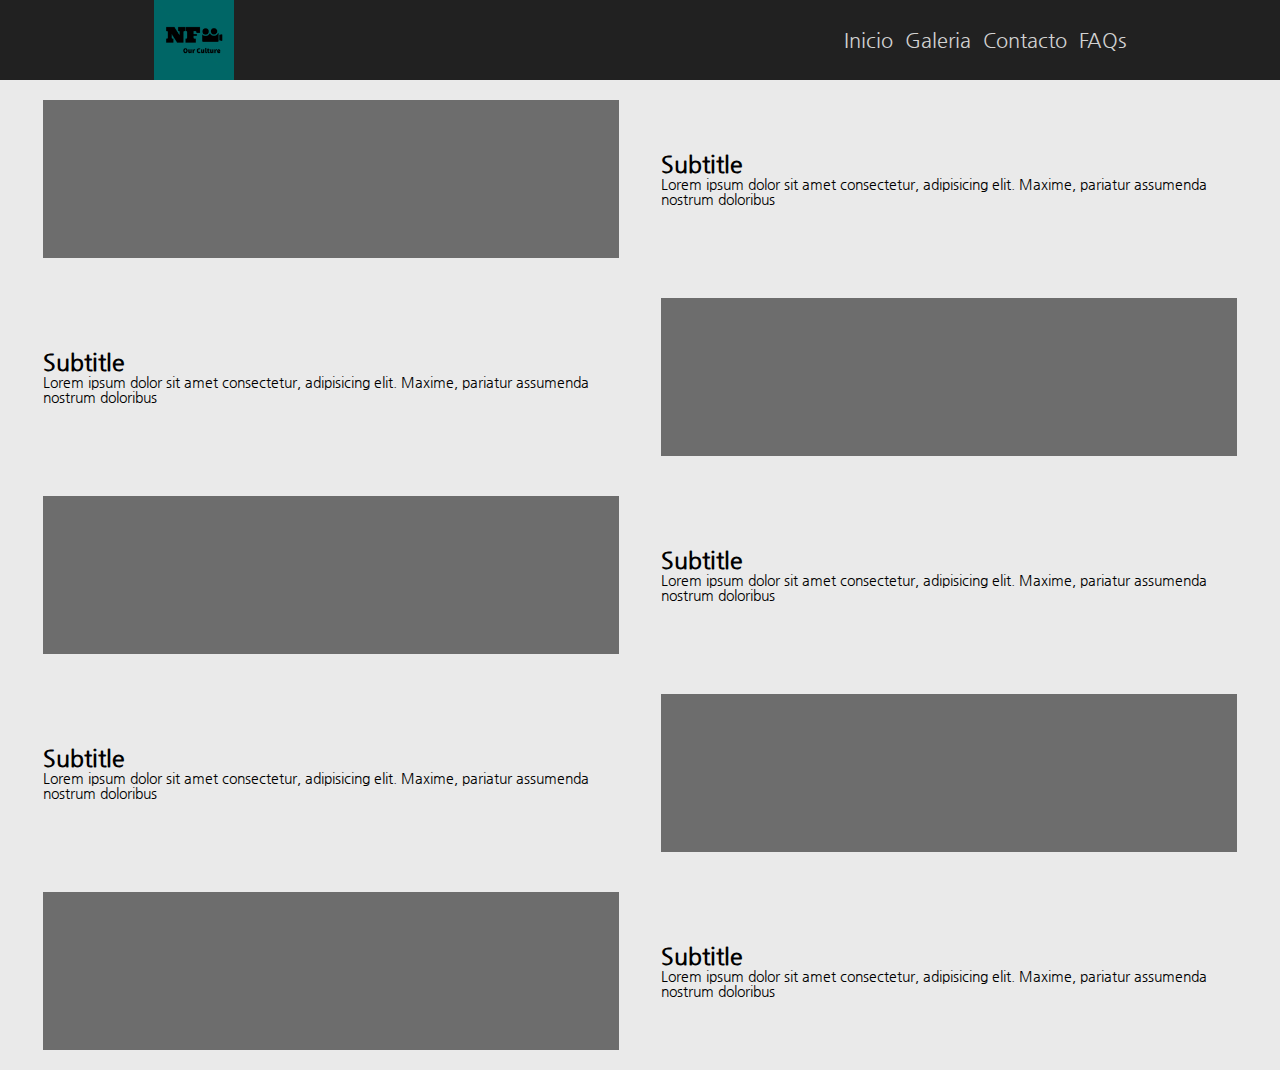
==== gallery.html @ 98c71629 "Gallery base done - mobile" ====
<!DOCTYPE html>
<html lang="en">
<head>
    <meta charset="UTF-8">
    <meta http-equiv="X-UA-Compatible" content="IE=edge">
    <meta name="viewport" content="width=device-width, initial-scale=1.0">
    <title>Native Films - Galería</title>
    <link rel="stylesheet" href="css/g-style.css">
    <link rel="stylesheet" href="css/tablet.css" media="screen and (min-width: 700px">
    <link rel="stylesheet" href="css/desktop.css" media="screen and (min-width: 1000px">
</head>
<body>
    <header>
        <img id="header-logo" src="img/logo.png" alt="NFlogo">
        <ul id="header-menu">
            <li><a href="index.html">Inicio</a></li>
            <li><a href="gallery.html">Galeria</a></li>
            <li><a href="">Contacto</a></li>
            <li><a href="">FAQs</a></li>
        </ul>
    </header>

    <main>

        <section id="section1">
            <div class="img-container"></div>
            <div class="text-container">
                <h3>Subtitle</h3>
                <p>Lorem ipsum dolor sit amet consectetur, adipisicing elit. Maxime, pariatur assumenda nostrum doloribus</p>
            </div>
        </section>

        <section id="section2">
            <div class="text-container">
                <h3>Subtitle</h3>
                <p>Lorem ipsum dolor sit amet consectetur, adipisicing elit. Maxime, pariatur assumenda nostrum doloribus</p>
            </div>
            <div class="img-container"></div>
        </section>

        <section id="section3">
            <div class="img-container"></div>
            <div class="text-container">
                <h3>Subtitle</h3>
                <p>Lorem ipsum dolor sit amet consectetur, adipisicing elit. Maxime, pariatur assumenda nostrum doloribus</p>
            </div>
        </section>

        <section id="section4">
            <div class="text-container">
                <h3>Subtitle</h3>
                <p>Lorem ipsum dolor sit amet consectetur, adipisicing elit. Maxime, pariatur assumenda nostrum doloribus</p>
            </div>
            <div class="img-container"></div>
        </section>

        <section id="section5">
            <div class="img-container"></div>
            <div class="text-container">
                <h3>Subtitle</h3>
                <p>Lorem ipsum dolor sit amet consectetur, adipisicing elit. Maxime, pariatur assumenda nostrum doloribus</p>
            </div>
        </section>

    </main>

</body>
</html>
---- css/g-style.css ----
/* GLOBAL */
* {
  box-sizing: border-box;
  margin: 0;
  padding: 0;
}
html {
  font-size: 10px;
  background-color: var(--not-white);
}
@font-face {
  font-family: Nanum Gothic;
  src: url(../fonts/NanumGothic-Regular.ttf);
}
@font-face {
  font-family: Nanum Gothic Bold;
  src: url(../fonts/NanumGothic-Bold.ttf);
}
@font-face {
  font-family: Nanum Gothic Bolder;
  src: url(../fonts/NanumGothic-ExtraBold.ttf);
}
@font-face {
  font-family: Antonio;
  src: url(../fonts/Antonio-VariableFont_wght.ttf);
}
@font-face {
  font-family: Daughter;
  src: url(../fonts/ArchitectsDaughter-Regular.ttf);
}
/* COLORS */
:root {
  --jet: #212121;
  --deep-gray: #484848;
  --light-gray: #8a8a8a;
  --dim-white: #d2d2d2;
  --not-white: #eaeaea;
  --wood: #38281b;
  --ocean: #0d1a2b;
  --deep-reef: #1b2f38;
}
/* SCROLLBAR */
/* width */
::-webkit-scrollbar {
  width: 8px;
}
/* track */
::-webkit-scrollbar-track {
  background: var(--dim-white);
}
::-webkit-scrollbar-thumb {
  background: var(--deep-gray);
}
::-webkit-scrollbar-thumb:hover {
  background: var(--jet);
}

/* HEADER */

header {
  position: fixed;
  display: flex;
  justify-content: space-between;
  height: 8rem;
  background: var(--jet);
  width: 100%;
  z-index: 10;
}
header #header-logo {
  margin: 0 0 0 5vw;
  height: 100%;
}
header #header-menu {
  display: flex;
  list-style: none;
  align-items: center;
  margin: 0 5vw 0 0;
}
header #header-menu li {
  margin: 0 0 0 0.8rem;
  font-size: 1.3rem;
}
header #header-menu li a {
  text-decoration: none;
  font-family: "Nanum Gothic";
  color: var(--dim-white);
}
header #header-menu li a:hover {
  font-family: "Nanum Gothic Bolder";
  color: var(--not-white);
}

/* MAIN */

main {
  padding-top: 8rem;
}

main section {
  display: flex;
  height: 22vh;
  width: 100%;
  align-items: center;
  justify-content: space-evenly;
}
main section .img-container {
  height: 80%;
  width: 45vw;
  background: #00000088;
}
main section .text-container {
  width: 45vw;
  overflow-y: auto;
  font-family: "Nanum Gothic";
}
main section .text-container h3 {
  font-size: 2.5vh;
}
main section .text-container p {
  font-size: 1.5vh;
}
---- css/tablet.css ----
/* HEADER */
header #header-logo {
  margin: 0 0 0 10vw;
  height: 100%;
}

header #header-menu {
  margin: 0 10vw 0 0;
}
header #header-menu li {
  margin: 0 0 0 1rem;
  font-size: 2rem;
}

/* LANDING */

main #main-landing h1 {
  font-size: 8rem;
}
main #main-landing span {
  font-size: 4rem;
}

/* NOSOTROS */

#main-nosotros {
  padding: 0 10vw;
  background-image: none;
  color: var(--jet);
}
#main-nosotros h2 {
  font-size: 2rem;
}
#main-nosotros p {
  font-size: 1.6rem;
}
#main-nosotros #main-nosotros-imgcont {
  display: flex;
  justify-content: space-between;
  padding-bottom: 5vh;
}

/* CLIENTES */
#main-clientes #main-clientes-logocont {
  padding: 0 10vw;
}
#main-clientes #main-clientes-logocont img {
  width: 25%;
  margin: 1rem 4%;
}
#main-clientes #main-clientes-logocont .b2 {
  display: block;
}

/* RECONOCIMIENTOS */

#main-reconocimientos {
  padding: 0 10vw;
  background-image: none;
  color: var(--jet);
}
#main-reconocimientos h2 {
  font-size: 2rem;
}
#main-reconocimientos p {
  font-size: 1.6rem;
}
#main-reconocimientos #main-reconocimientos-imgcont {
  display: flex;
  justify-content: space-around;
  padding-bottom: 5vh;
}

/* CONTACTO */

#main-contacto h2 {
  font-size: 2rem;
}
#main-contacto #main-contacto-list {
  padding: 0 10vw 5vh 10vw;
}
#main-contacto #main-contacto-list li {
  padding: 4vh 0;
  width: 30%;
}
#main-contacto #main-contacto-list li a {
  display: flex;
}
#main-contacto #main-contacto-list li a p {
  text-align: left;
  padding-left: 2vw;
  display: block;
}
#main-contacto #main-contacto-list li a img {
  width: 30%;
}
---- css/desktop.css ----
/* HEADER */
header #header-logo {
  margin: 0 0 0 12vw;
  height: 100%;
}

header #header-menu {
  margin: 0 12vw 0 0;
}
header #header-menu li {
  margin: 0 0 0 1.2rem;
  font-size: 2rem;
}

/* LANDING */

main #main-landing h1 {
  font-size: 12rem;
}
main #main-landing span {
  font-size: 5rem;
}

/* NOSOTROS */

#main-nosotros {
  padding: 0 12vw;
  line-height: 3.5rem;
}
#main-nosotros h2 {
  font-size: 2.5rem;
}
#main-nosotros p {
  font-size: 1.8rem;
}
#main-nosotros #main-nosotros-imgcont div {
  height: 25rem;
}

/* CLIENTES */
#main-clientes #main-clientes-logocont {
  padding: 0 12vw;
}
#main-clientes #main-clientes-logocont img {
  width: 10%;
  margin: 1rem 3%;
  opacity: 0.7;
  transition: 0.3s;
}
#main-clientes #main-clientes-logocont img:hover {
  opacity: 1;
}
#main-clientes #main-clientes-logocont .b2,
.b3 {
  display: block;
}
#main-clientes #main-clientes-logocont img {
  border-radius: 3rem;
}

/* RECONOCIMIENTOS */

#main-reconocimientos {
  padding: 0 12vw;
  line-height: 3.5rem;
}
#main-reconocimientos h2 {
  font-size: 2.5rem;
}
#main-reconocimientos p {
  font-size: 1.8rem;
}
#main-reconocimientos #main-reconocimientos-imgcont div {
  height: 25rem;
}

/* CONTACTO */

#main-contacto h2 {
  font-size: 2.5rem;
}
#main-contacto #main-contacto-list {
  padding: 0 12vw 5vh 12vw;
}
#main-contacto #main-contacto-list li {
  padding: 6vh 0;
}
#main-contacto #main-contacto-list li a img {
  width: 25%;
}
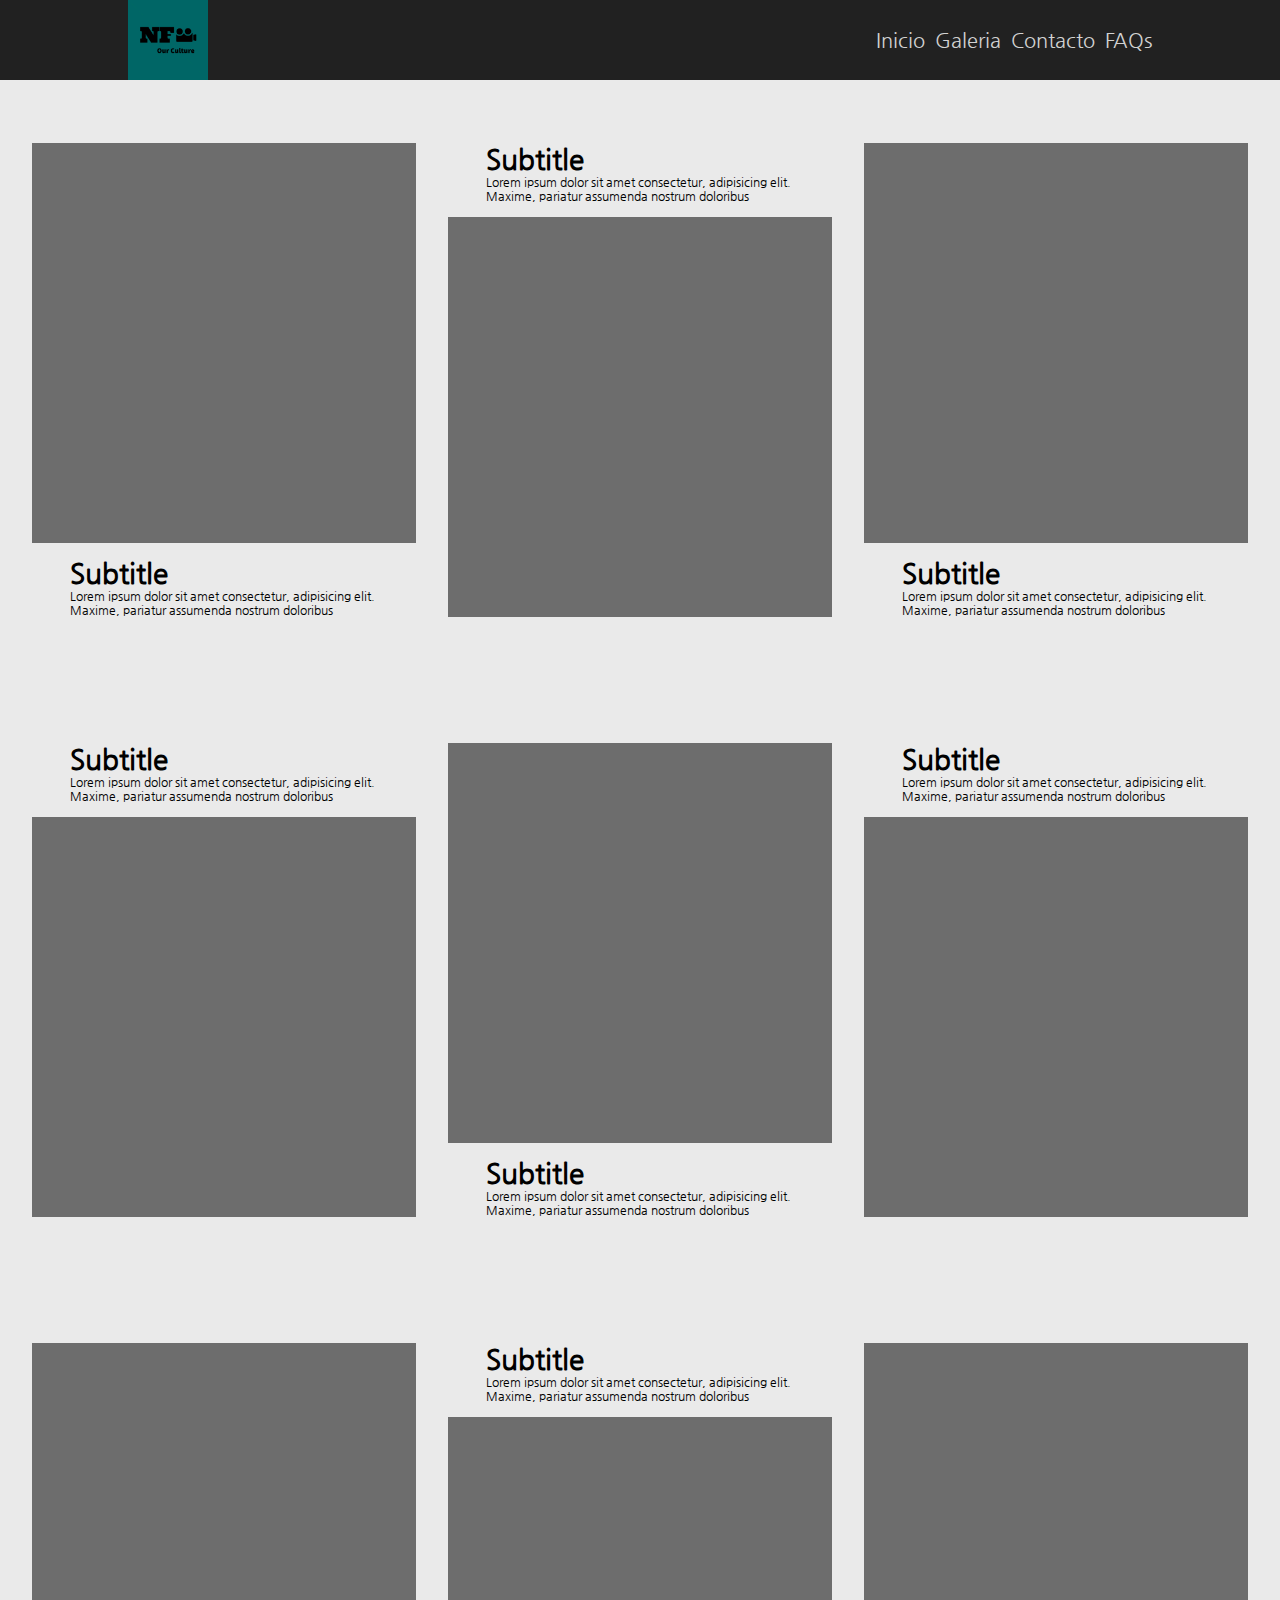
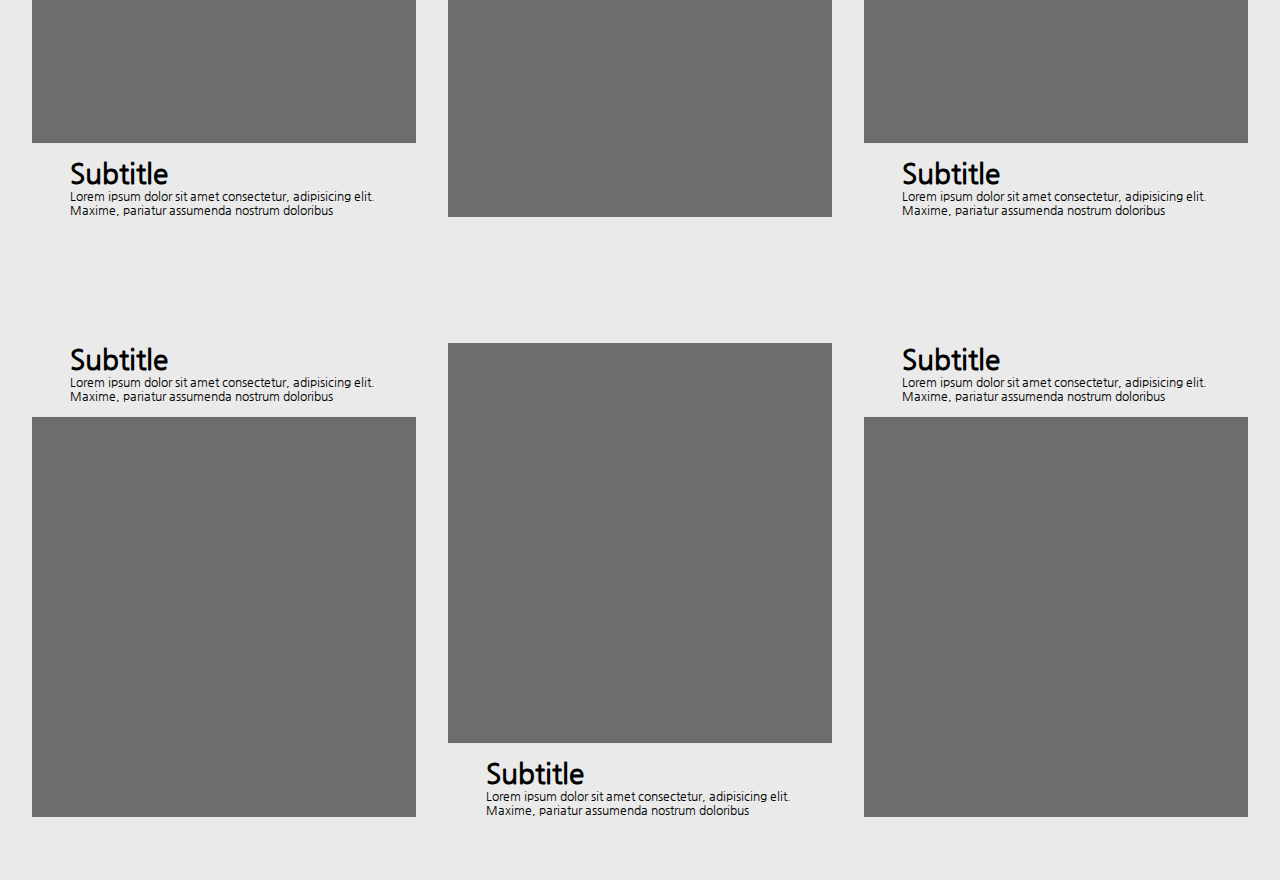
==== commit 98ebee1c: "Gallery is now responsive to tablet and desktop checked" ====
--- a/gallery.html
+++ b/gallery.html
@@ -6,8 +6,8 @@
     <meta name="viewport" content="width=device-width, initial-scale=1.0">
     <title>Native Films - Galería</title>
     <link rel="stylesheet" href="css/g-style.css">
-    <link rel="stylesheet" href="css/tablet.css" media="screen and (min-width: 700px">
-    <link rel="stylesheet" href="css/desktop.css" media="screen and (min-width: 1000px">
+    <link rel="stylesheet" href="css/g-tablet.css" media="screen and (min-width: 700px">
+    <link rel="stylesheet" href="css/g-desktop.css" media="screen and (min-width: 1000px">
 </head>
 <body>
     <header>
@@ -62,6 +62,62 @@
             </div>
         </section>
 
+        <section id="section6">
+            <div class="text-container">
+                <h3>Subtitle</h3>
+                <p>Lorem ipsum dolor sit amet consectetur, adipisicing elit. Maxime, pariatur assumenda nostrum doloribus</p>
+            </div>
+            <div class="img-container"></div>
+        </section>
+
+        <section id="section7">
+            <div class="img-container"></div>
+            <div class="text-container">
+                <h3>Subtitle</h3>
+                <p>Lorem ipsum dolor sit amet consectetur, adipisicing elit. Maxime, pariatur assumenda nostrum doloribus</p>
+            </div>
+        </section>
+
+        <section id="section8">
+            <div class="text-container">
+                <h3>Subtitle</h3>
+                <p>Lorem ipsum dolor sit amet consectetur, adipisicing elit. Maxime, pariatur assumenda nostrum doloribus</p>
+            </div>
+            <div class="img-container"></div>
+        </section>
+
+        <section id="section9">
+            <div class="img-container"></div>
+            <div class="text-container">
+                <h3>Subtitle</h3>
+                <p>Lorem ipsum dolor sit amet consectetur, adipisicing elit. Maxime, pariatur assumenda nostrum doloribus</p>
+            </div>
+        </section>
+
+        <section id="section10">
+            <div class="text-container">
+                <h3>Subtitle</h3>
+                <p>Lorem ipsum dolor sit amet consectetur, adipisicing elit. Maxime, pariatur assumenda nostrum doloribus</p>
+            </div>
+            <div class="img-container"></div>
+        </section>
+
+        <section id="section11">
+            <div class="img-container"></div>
+            <div class="text-container">
+                <h3>Subtitle</h3>
+                <p>Lorem ipsum dolor sit amet consectetur, adipisicing elit. Maxime, pariatur assumenda nostrum doloribus</p>
+            </div>
+        </section>
+
+        <section id="section12">
+            <div class="text-container">
+                <h3>Subtitle</h3>
+                <p>Lorem ipsum dolor sit amet consectetur, adipisicing elit. Maxime, pariatur assumenda nostrum doloribus</p>
+            </div>
+            <div class="img-container"></div>
+        </section>
+
     </main>
 
 </body>
--- a/css/g-style.css
+++ b/css/g-style.css
@@ -93,6 +93,8 @@
 /* MAIN */
 
 main {
+  display: flex;
+  flex-direction: column;
   padding-top: 8rem;
 }
 
--- a/css/g-tablet.css
+++ b/css/g-tablet.css
@@ -0,0 +1,46 @@
+/* HEADER */
+
+header #header-logo {
+  margin: 0 0 0 10vw;
+  height: 100%;
+}
+header #header-menu {
+  margin: 0 10vw 0 0;
+}
+header #header-menu li {
+  margin: 0 0 0 1rem;
+  font-size: 2rem;
+}
+
+/* MAIN */
+
+main {
+  flex-direction: row;
+  flex-wrap: wrap;
+  justify-content: space-evenly;
+  padding-top: 8rem;
+}
+
+main section {
+  display: flex;
+  height: 20rem;
+  width: 50%;
+  align-items: center;
+  justify-content: space-evenly;
+}
+main section .img-container {
+  height: 80%;
+  width: 45%;
+  background: #00000088;
+}
+main section .text-container {
+  width: 45%;
+  overflow-y: auto;
+  font-family: "Nanum Gothic";
+}
+main section .text-container h3 {
+  font-size: 2.8rem;
+}
+main section .text-container p {
+  font-size: 1.2rem;
+}
--- a/css/g-desktop.css
+++ b/css/g-desktop.css
@@ -0,0 +1,55 @@
+/* HEADER */
+
+header {
+  position: fixed;
+  display: flex;
+  justify-content: space-between;
+  height: 8rem;
+  background: var(--jet);
+  width: 100%;
+  z-index: 10;
+}
+header #header-logo {
+  margin: 0 0 0 10vw;
+  height: 100%;
+}
+header #header-menu {
+  margin: 0 10vw 0 0;
+}
+header #header-menu li {
+  margin: 0 0 0 1rem;
+  font-size: 2rem;
+}
+
+/* MAIN */
+
+main {
+  flex-direction: row;
+  flex-wrap: wrap;
+  justify-content: space-evenly;
+  padding-top: 8rem;
+}
+
+main section {
+  /* background: #1c1c1c55; */
+  flex-direction: column;
+  height: 50rem;
+  width: 30%;
+  margin: 5rem 0;
+}
+main section .img-container {
+  height: 40rem;
+  width: 100%;
+  background: #00000088;
+}
+main section .text-container {
+  width: 80%;
+  overflow-y: auto;
+  font-family: "Nanum Gothic";
+}
+main section .text-container h3 {
+  font-size: 2.8rem;
+}
+main section .text-container p {
+  font-size: 1.2rem;
+}
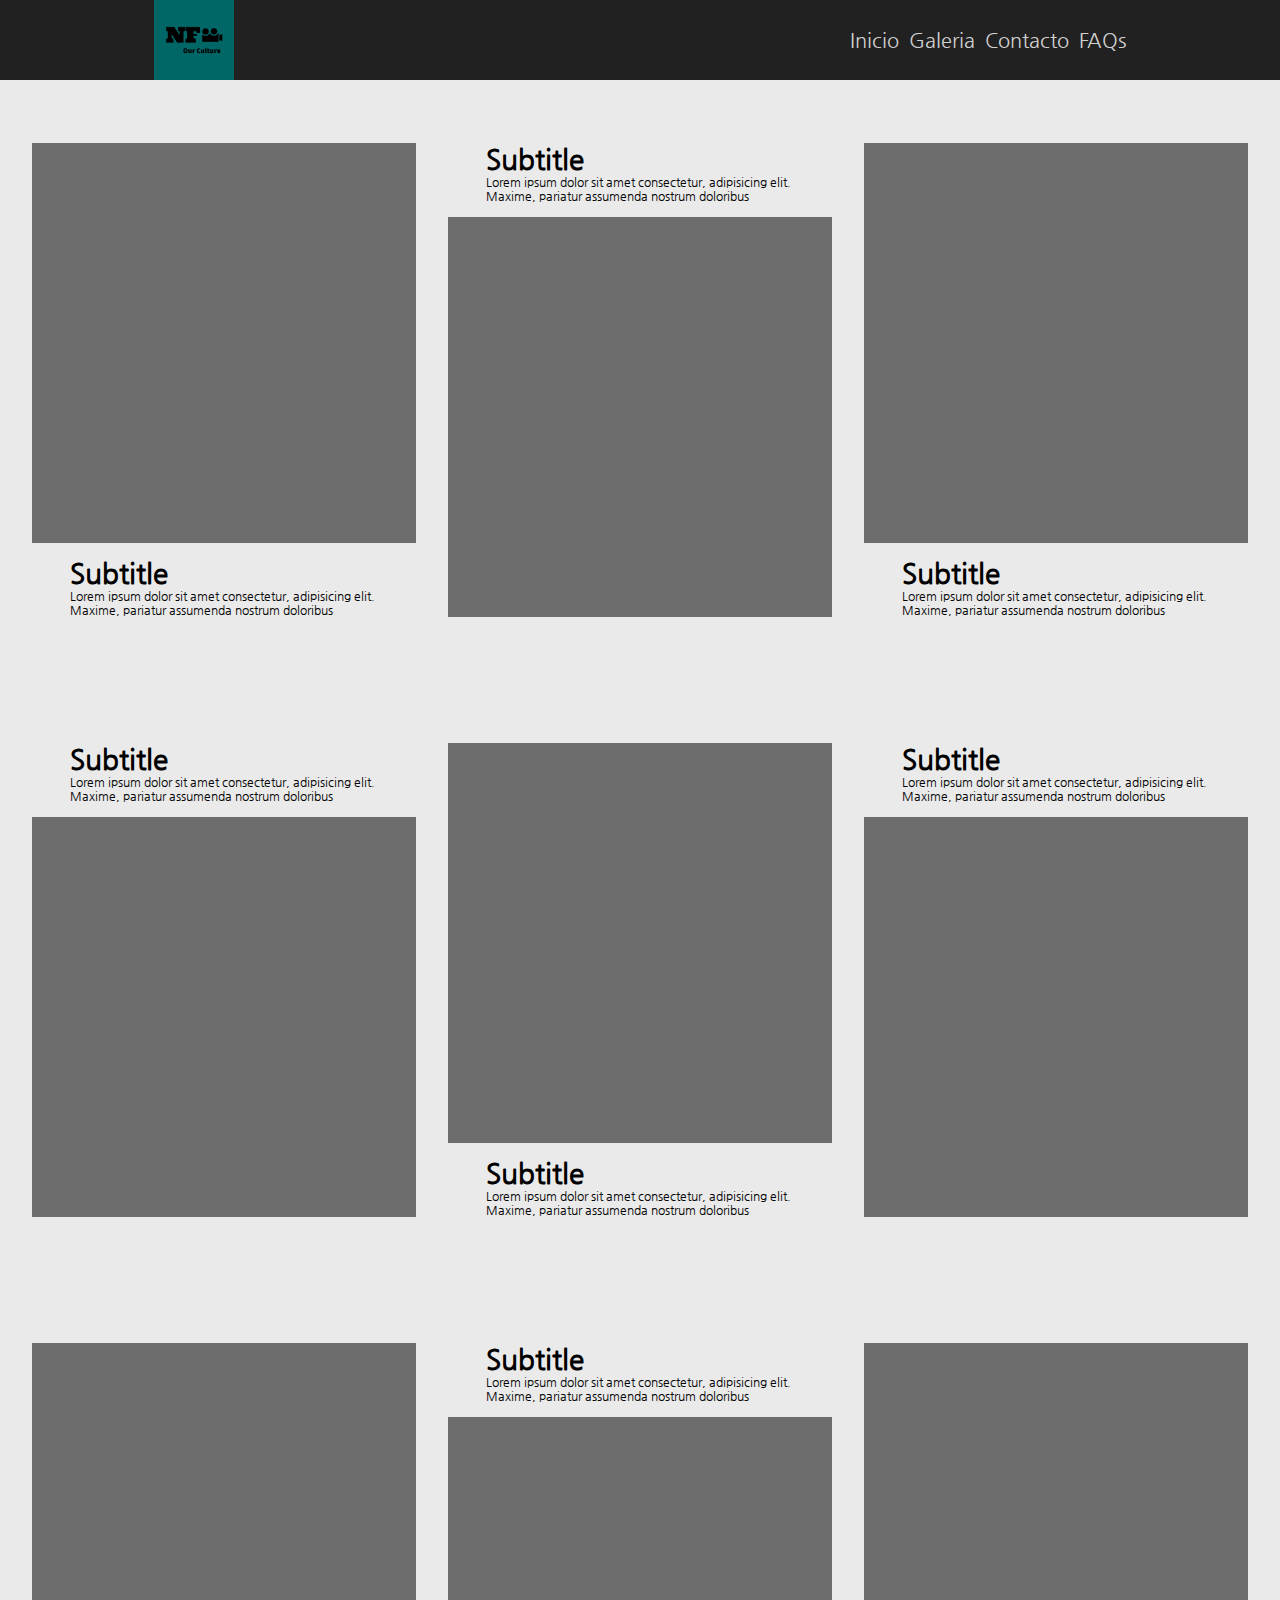
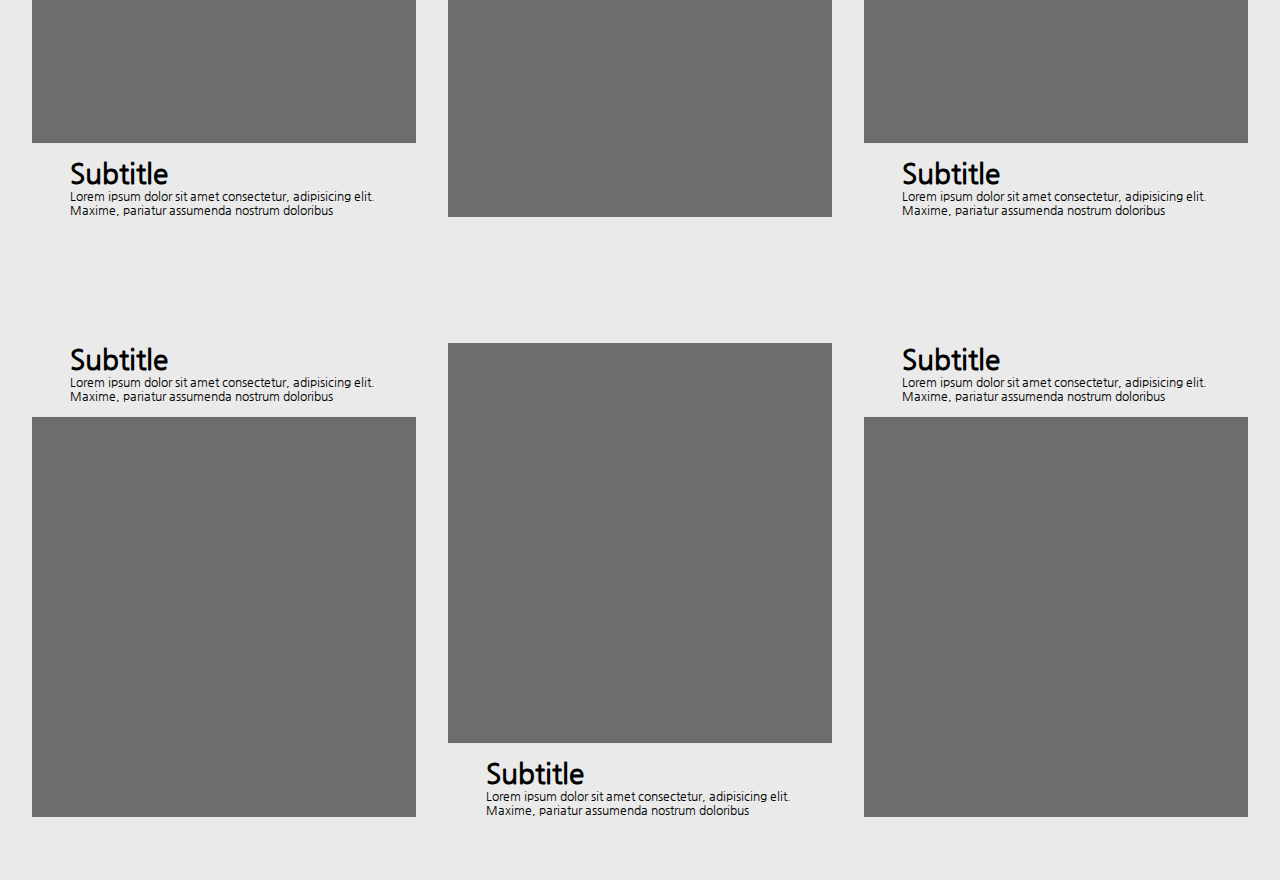
==== commit c58fce99: "hotfixes and FAQs added" ====
--- a/gallery.html
+++ b/gallery.html
@@ -5,6 +5,7 @@
     <meta http-equiv="X-UA-Compatible" content="IE=edge">
     <meta name="viewport" content="width=device-width, initial-scale=1.0">
     <title>Native Films - Galería</title>
+    <link rel="shortcut icon" href="img/logo.png" type="image/x-icon">
     <link rel="stylesheet" href="css/g-style.css">
     <link rel="stylesheet" href="css/g-tablet.css" media="screen and (min-width: 700px">
     <link rel="stylesheet" href="css/g-desktop.css" media="screen and (min-width: 1000px">
@@ -13,10 +14,10 @@
     <header>
         <img id="header-logo" src="img/logo.png" alt="NFlogo">
         <ul id="header-menu">
-            <li><a href="index.html">Inicio</a></li>
+            <li><a href="index.html#main-landing">Inicio</a></li>
             <li><a href="gallery.html">Galeria</a></li>
-            <li><a href="">Contacto</a></li>
-            <li><a href="">FAQs</a></li>
+            <li><a href="index.html#main-contacto">Contacto</a></li>
+            <li><a href="faqs.html">FAQs</a></li>
         </ul>
     </header>
 
--- a/css/g-style.css
+++ b/css/g-style.css
@@ -5,6 +5,7 @@
   padding: 0;
 }
 html {
+  scroll-behavior: smooth;
   font-size: 10px;
   background-color: var(--not-white);
 }
--- a/css/g-tablet.css
+++ b/css/g-tablet.css
@@ -2,7 +2,6 @@
 
 header #header-logo {
   margin: 0 0 0 10vw;
-  height: 100%;
 }
 header #header-menu {
   margin: 0 10vw 0 0;
--- a/css/g-desktop.css
+++ b/css/g-desktop.css
@@ -1,24 +1,10 @@
 /* HEADER */
 
-header {
-  position: fixed;
-  display: flex;
-  justify-content: space-between;
-  height: 8rem;
-  background: var(--jet);
-  width: 100%;
-  z-index: 10;
-}
 header #header-logo {
-  margin: 0 0 0 10vw;
-  height: 100%;
+  margin: 0 0 0 12vw;
 }
 header #header-menu {
-  margin: 0 10vw 0 0;
-}
-header #header-menu li {
-  margin: 0 0 0 1rem;
-  font-size: 2rem;
+  margin: 0 12vw 0 0;
 }
 
 /* MAIN */
